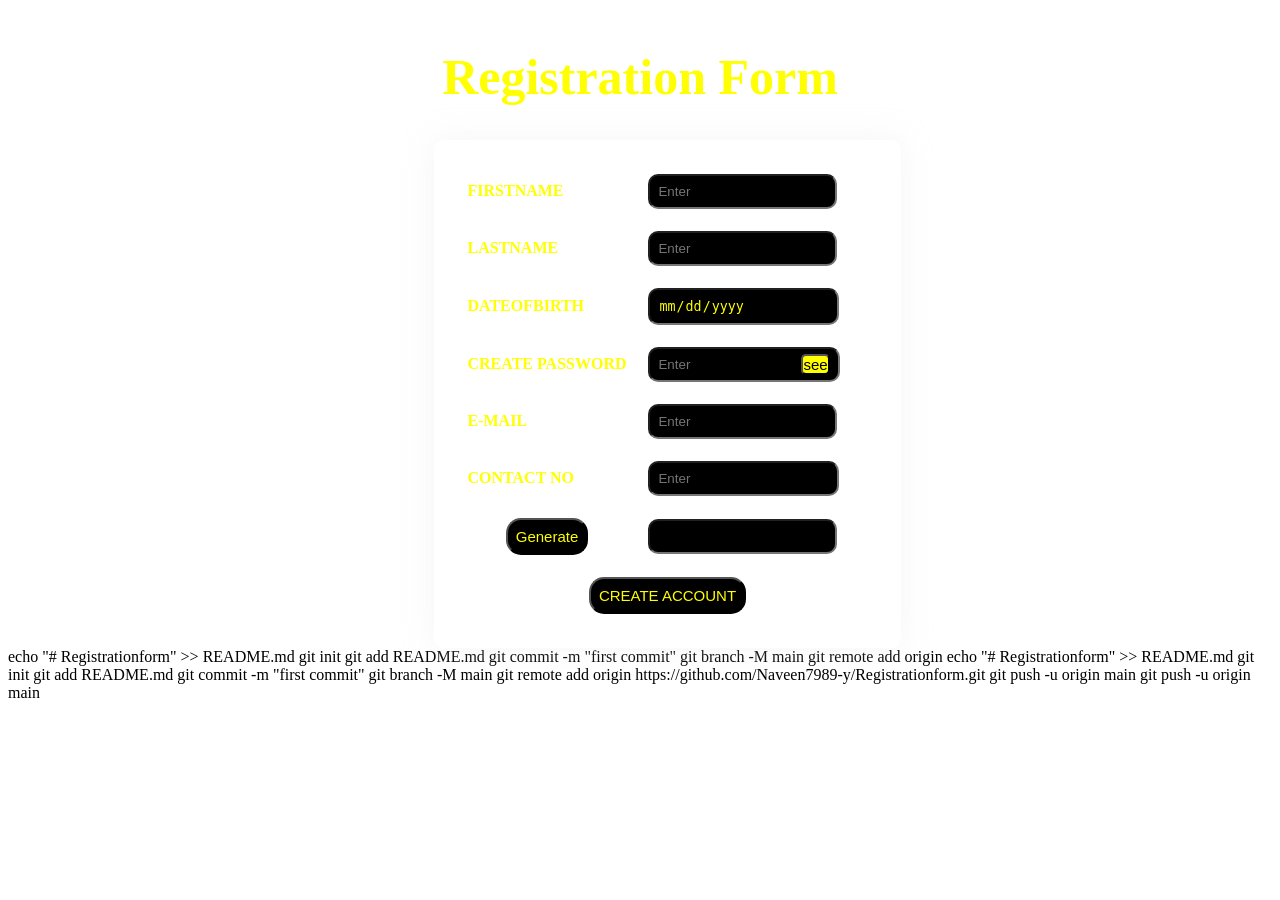
==== index.html @ ea4b5bc3 "First release of Hello World!" ====
<!DOCTYPE html>
<html lang="en">
<head>
    <meta charset="UTF-8">
    <meta name="viewport" content="width=device-width, initial-scale=1.0">
    <title>Document</title>
    <link rel="stylesheet" href="./style.css">
</head>
<body>
      <table  id="signupform">
        
            <center><h1 id="heading">Registration Form</h1></center>

        <tbody>
            <tr>
                <td><label for="firstname">FIRSTNAME</label></td>
                <td><input type="text" placeholder="Enter" id="firstname" name="FIRSTNAMe"></td>
            </tr>
            <tr>
                <td><label for="lastname">LASTNAME</label></td>
                <td><input type="text" placeholder="Enter" id="lastname"></td>
            </tr>
            <tr>
                <td><label for="DOB">DATEOFBIRTH</label></td>
                <td><input type="date" placeholder="Enter" id="dob"></td>
            </tr>
            <tr>
                <td><label for="createpassword">CREATE PASSWORD</label></td>
                <td id="pwbox">
                    <input type="password" placeholder="Enter" id="createpassword">
                    <span id="see"><button id="seebtn">see</button></span>
                </td>
            </tr>
            <tr>
                <td><label for="E-mail">E-MAIL</label></td>
                <td><input type="email" placeholder="Enter" id="email"></td>
            </tr>
            <tr>
                <td><label for="CONTACT NO">CONTACT NO</label></td>
                <td><input type="tel" placeholder="Enter" id="mobile" maxlength="10" size="10"></td>
            </tr>
            <tr>
                <td><center><button id="generate">Generate</button></center></td>
                <td>
                    <input type="text" name="*%PW" id="copypassword">
                </td>
            </tr>
            <tr >
                <td colspan="2">
                    <a href="file:///E:/Registation%20Form/index2.html"><center><button>CREATE ACCOUNT</button></center></a>
                </td>
            </tr>
        </tbody>
      </table>
</body>
<script src="./script.js"></script>
</html>
echo "# Registrationform" >> README.md
git init
git add README.md
git commit -m "first commit"
git branch -M main
git remote add origin echo "# Registrationform" >> README.md
git init
git add README.md
git commit -m "first commit"
git branch -M main
git remote add origin https://github.com/Naveen7989-y/Registrationform.git
git push -u origin main
git push -u origin main
---- style.css ----
body{
    display: flex;
    flex-direction: column;
    justify-content: center;
    align-items: center;
    background: url(https://images8.alphacoders.com/134/1347146.png);
    background-repeat: no-repeat;
    background-size: cover;
    
}
#heading{
    color: yellow;
    font-size: 50px;
    margin-top: 40px;
    
}
#signupform{
    backdrop-filter: blur(10px);
    box-shadow: 0px 0px 30px rgba(227,228,237,0.37);
    border: 2px solid rgba(255, 255, 255, 0.18);
    height: auto;
    width: auto;
   padding: 20px;
    display: flex;
   
    justify-content: space-evenly;
    align-items: center;
    margin-top: 0px;
    margin-left: 55px;
    border-radius: 10px;
    
}
tbody tr td{
    column-gap: 30px;
    padding: 10px;
    color: yellow;
    width: 100%;
    font-weight: 600;
    
    
}
tbody tr td input{
    background-color: black;
    color: yellow;
    padding: 8px;
    border-radius: 10px;
}
 button{
    color: yellow;background-color: black;
    border-radius: 15px;
    cursor: pointer;
    font-size: 15px;
    padding: 8px;

 }
 #pwbox{
    display: grid;
    grid-template-columns: 80% 0%
    
 }
 #see{
    position:absolute;
    float: left;
    margin-left: 153px;
    padding-top: 7px;
 }
 #dob,#mobile{
    width: 78%;
 }
 #seebtn{
    padding: 0px;
    background-color: yellow;
    color: black;
    border-radius: 5px;
 }
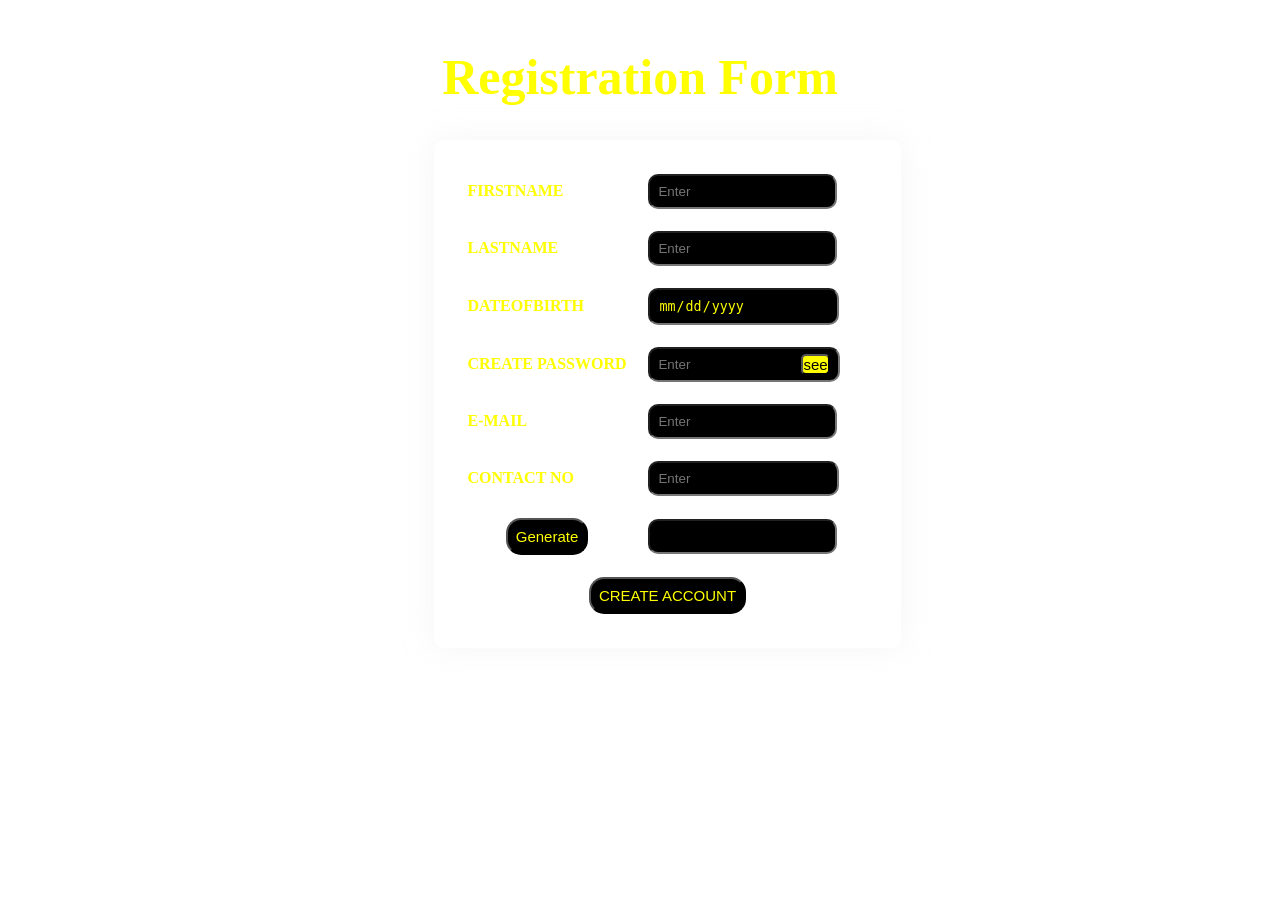
==== commit 4e97000b: "second commit" ====
--- a/index.html
+++ b/index.html
@@ -13,6 +13,7 @@
 
         <tbody>
             <tr>
+                
                 <td><label for="firstname">FIRSTNAME</label></td>
                 <td><input type="text" placeholder="Enter" id="firstname" name="FIRSTNAMe"></td>
             </tr>
@@ -55,16 +56,3 @@
 </body>
 <script src="./script.js"></script>
 </html>
-echo "# Registrationform" >> README.md
-git init
-git add README.md
-git commit -m "first commit"
-git branch -M main
-git remote add origin echo "# Registrationform" >> README.md
-git init
-git add README.md
-git commit -m "first commit"
-git branch -M main
-git remote add origin https://github.com/Naveen7989-y/Registrationform.git
-git push -u origin main
-git push -u origin main 
--- a/style.css
+++ b/style.css
@@ -19,6 +19,7 @@
     box-shadow: 0px 0px 30px rgba(227,228,237,0.37);
     border: 2px solid rgba(255, 255, 255, 0.18);
     height: auto;
+    
     width: auto;
    padding: 20px;
     display: flex;
